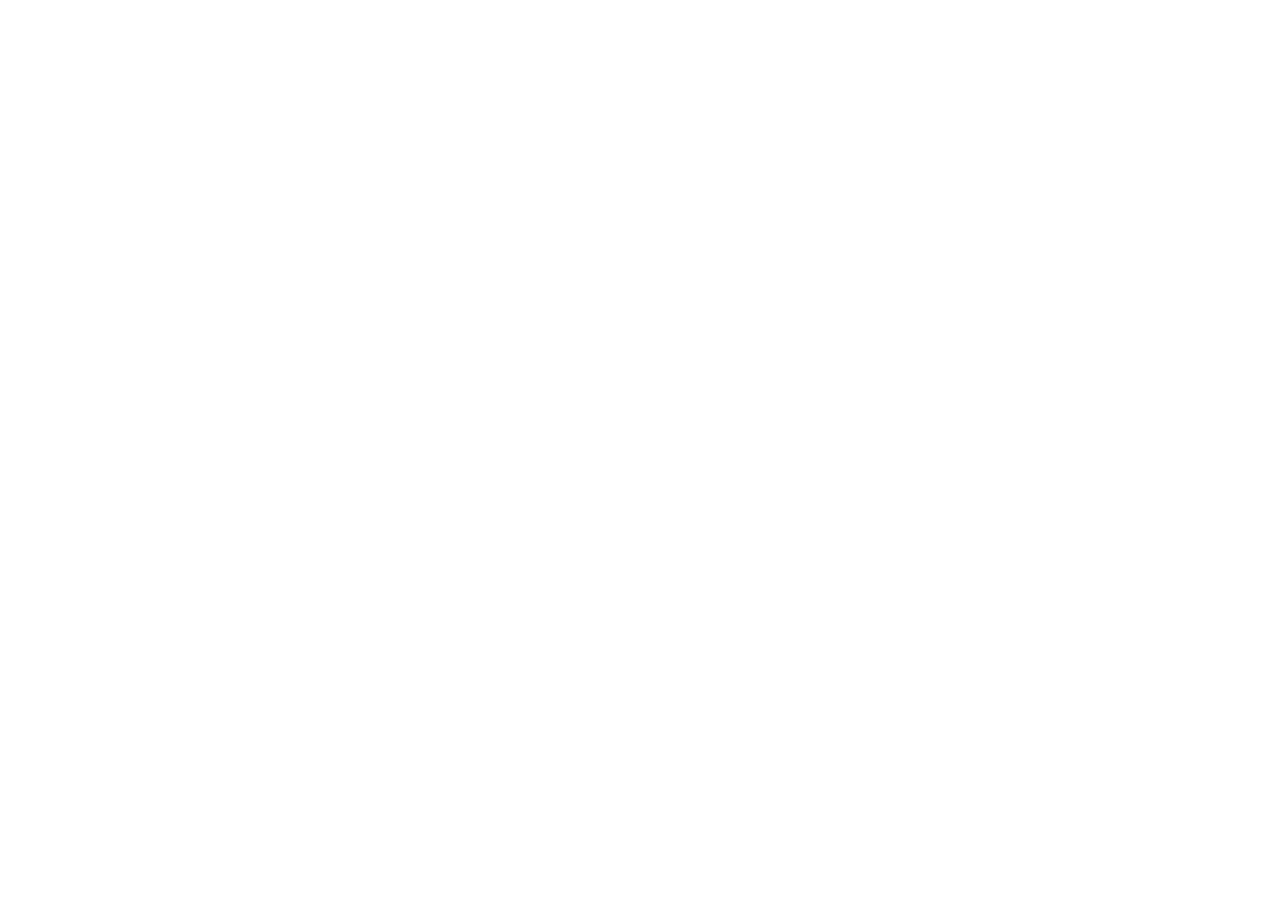
==== currencyconverter.html @ 124c7031 "i learn various thing like apis json https" ====
<!DOCTYPE html>
<html lang="en">
<head>
  <meta charset="UTF-8">
  <meta name="viewport" content="width=device-width, initial-scale=1.0">
  <title>Currency Converter</title>
</head>
<body>
  
</body>
</html>
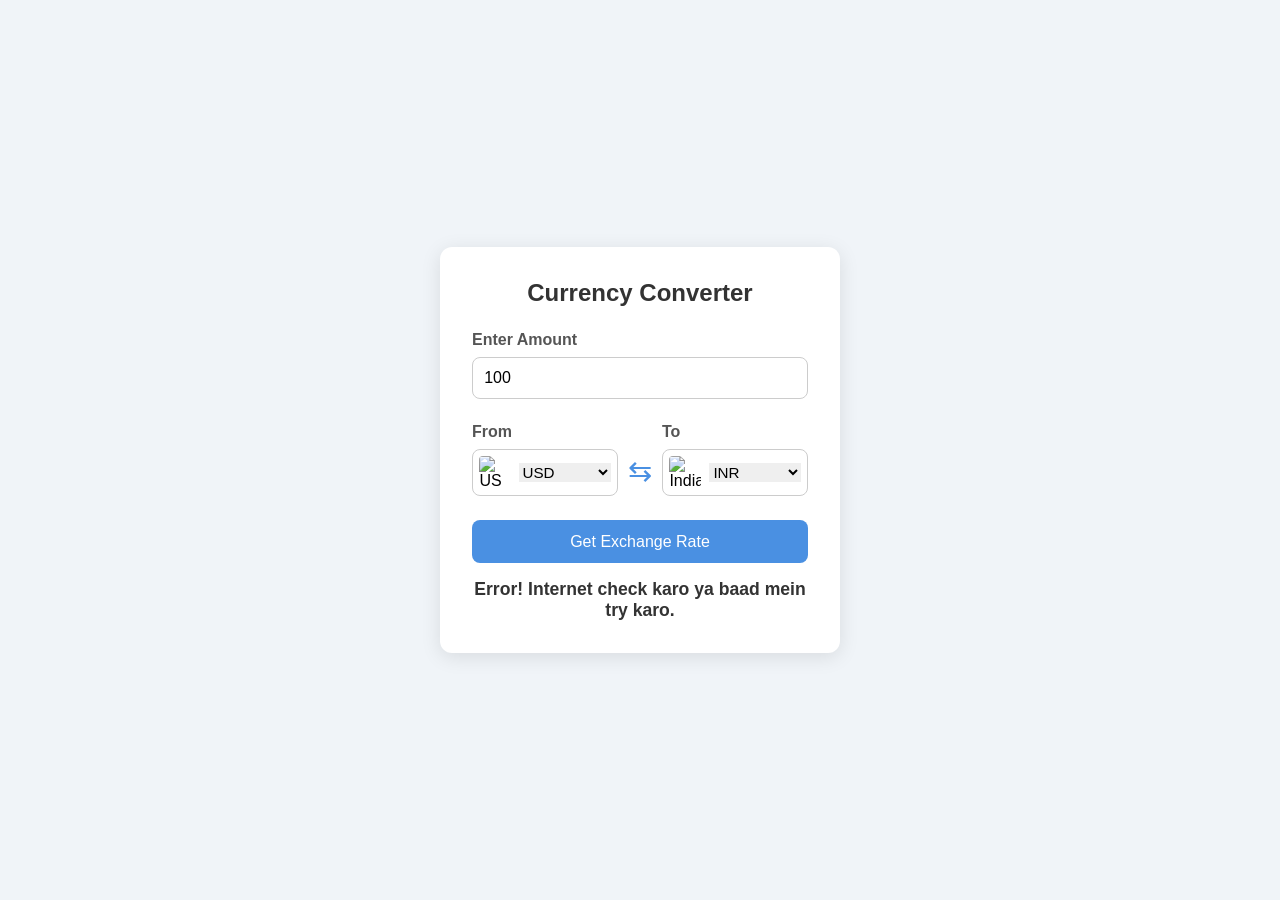
==== commit 4c8879c3: "i made project curruncy converter" ====
--- a/currencyconverter.html
+++ b/currencyconverter.html
@@ -1,11 +1,44 @@
 <!DOCTYPE html>
 <html lang="en">
-<head>
-  <meta charset="UTF-8">
-  <meta name="viewport" content="width=device-width, initial-scale=1.0">
-  <title>Currency Converter</title>
-</head>
-<body>
-  
-</body>
+  <head>
+    <meta charset="UTF-8" />
+    <meta name="viewport" content="width=device-width, initial-scale=1.0" />
+    <title>Currency Converter</title>
+    <link rel="stylesheet" href="cc.css" />
+  </head>
+  <body>
+    <div class="container">
+      <h2>Currency Converter</h2>
+      <form>
+        <div class="amount">
+          <p>Enter Amount</p>
+          <input type="number" value="100" />
+        </div>
+
+        <div class="dropdown">
+          <div class="from">
+            <p>From</p>
+            <div class="select-container">
+              <img src="https://flagsapi.com/US/flat/64.png" alt="US Flag" />
+              <select name="from"></select>
+            </div>
+          </div>
+
+          <div class="swap">&#8646;</div>
+
+          <div class="to">
+            <p>To</p>
+            <div class="select-container">
+              <img src="https://flagsapi.com/IN/flat/64.png" alt="India Flag" />
+              <select name="to"></select>
+            </div>
+          </div>
+        </div>
+
+        <button type="submit">Get Exchange Rate</button>
+        <p class="msg"></p>
+      </form>
+    </div>
+    <script src="cc.js"></script>
+  </body>
 </html>
--- a/cc.css
+++ b/cc.css
@@ -0,0 +1,115 @@
+* {
+  margin: 0;
+  padding: 0;
+  box-sizing: border-box;
+  font-family: Arial, sans-serif;
+}
+
+body {
+  background-color: #f0f4f8;
+  display: flex;
+  justify-content: center;
+  align-items: center;
+  min-height: 100vh;
+}
+
+.container {
+  background: white;
+  padding: 2rem;
+  border-radius: 12px;
+  box-shadow: 0 4px 20px rgba(0, 0, 0, 0.1);
+  width: 400px;
+}
+
+h2 {
+  text-align: center;
+  margin-bottom: 1.5rem;
+  color: #333;
+}
+
+.amount p {
+  margin-bottom: 0.5rem;
+  color: #555;
+  font-weight: bold;
+}
+
+.amount input {
+  width: 100%;
+  padding: 0.7rem;
+  border: 1px solid #ccc;
+  border-radius: 8px;
+  font-size: 1rem;
+  outline: none;
+}
+
+.dropdown {
+  display: flex;
+  justify-content: space-between;
+  align-items: center;
+  margin: 1.5rem 0;
+  gap: 10px;
+}
+
+.from, .to {
+  flex: 1;
+}
+
+.from p, .to p {
+  margin-bottom: 0.5rem;
+  color: #555;
+  font-weight: bold;
+}
+
+.select-container {
+  display: flex;
+  align-items: center;
+  border: 1px solid #ccc;
+  border-radius: 8px;
+  padding: 0.4rem;
+  gap: 8px;
+}
+
+.select-container img {
+  width: 32px;
+  height: 32px;
+  border-radius: 4px;
+}
+
+.select-container select {
+  border: none;
+  outline: none;
+  font-size: 0.95rem;
+  width: 100%;
+  cursor: pointer;
+}
+
+.swap {
+  font-size: 1.8rem;
+  cursor: pointer;
+  color: #4a90e2;
+  margin-top: 1.5rem;
+}
+
+button {
+  width: 100%;
+  padding: 0.8rem;
+  background-color: #4a90e2;
+  color: white;
+  border: none;
+  border-radius: 8px;
+  font-size: 1rem;
+  cursor: pointer;
+  transition: background 0.3s;
+}
+
+button:hover {
+  background-color: #357abd;
+}
+
+.msg {
+  text-align: center;
+  margin-top: 1rem;
+  font-size: 1.1rem;
+  font-weight: bold;
+  color: #333;
+}
